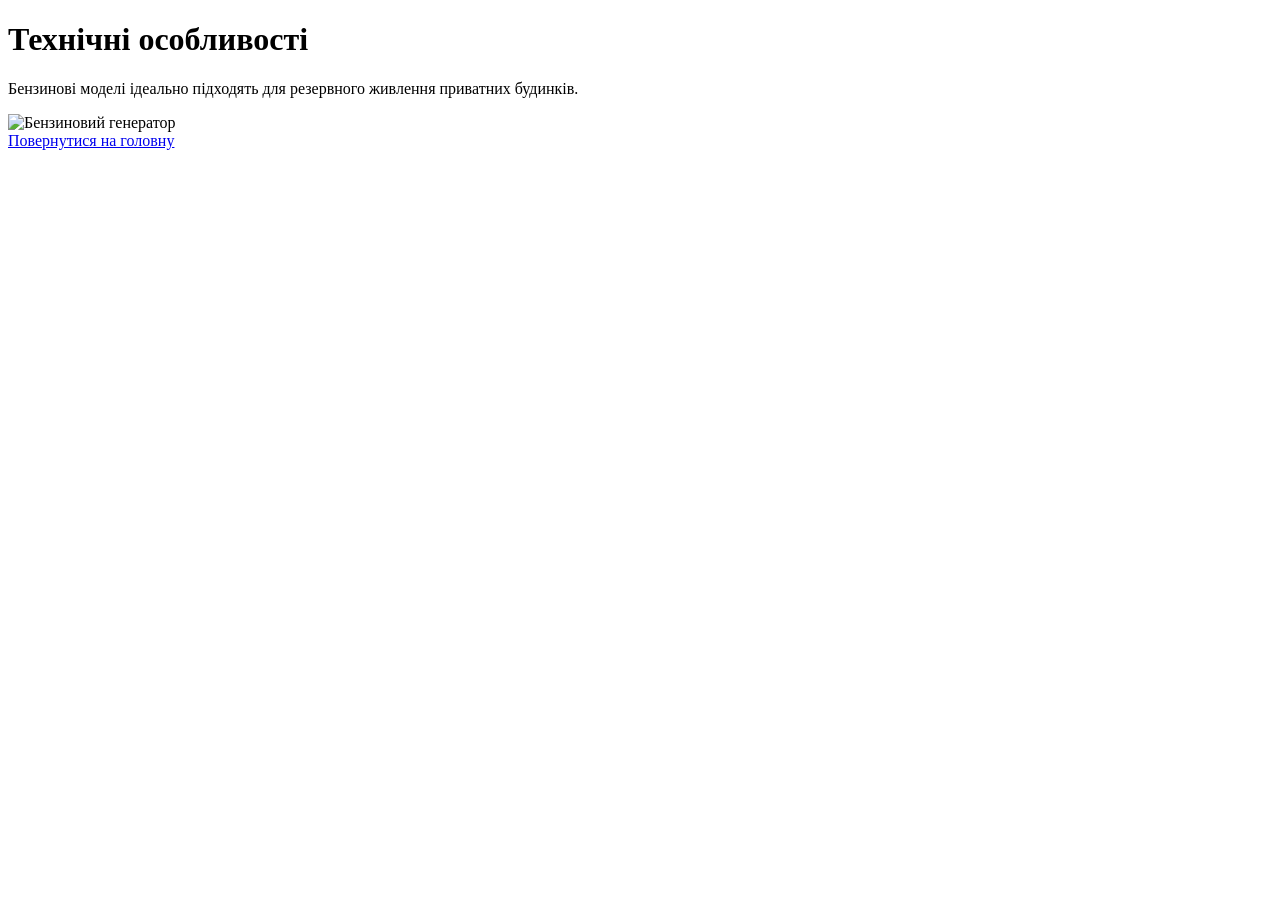
==== Gasoline.html @ b6723f43 "Add files via upload" ====
<!DOCTYPE html>
<html lang="uk">

<head>
    <meta charset="UTF-8">
    <title>Детальніше</title>
    <base href="http://127.0.0.1:5500/Gasoline.html">
</head>

<body>
    <h1>Технічні особливості</h1>
    <p>Бензинові моделі ідеально підходять для резервного живлення приватних будинків.</p>
    <img src="gasoline/gasoline1.jpg" alt="Бензиновий генератор">
    <br>
    <a href="index.html">Повернутися на головну</a>
</body>

</html>
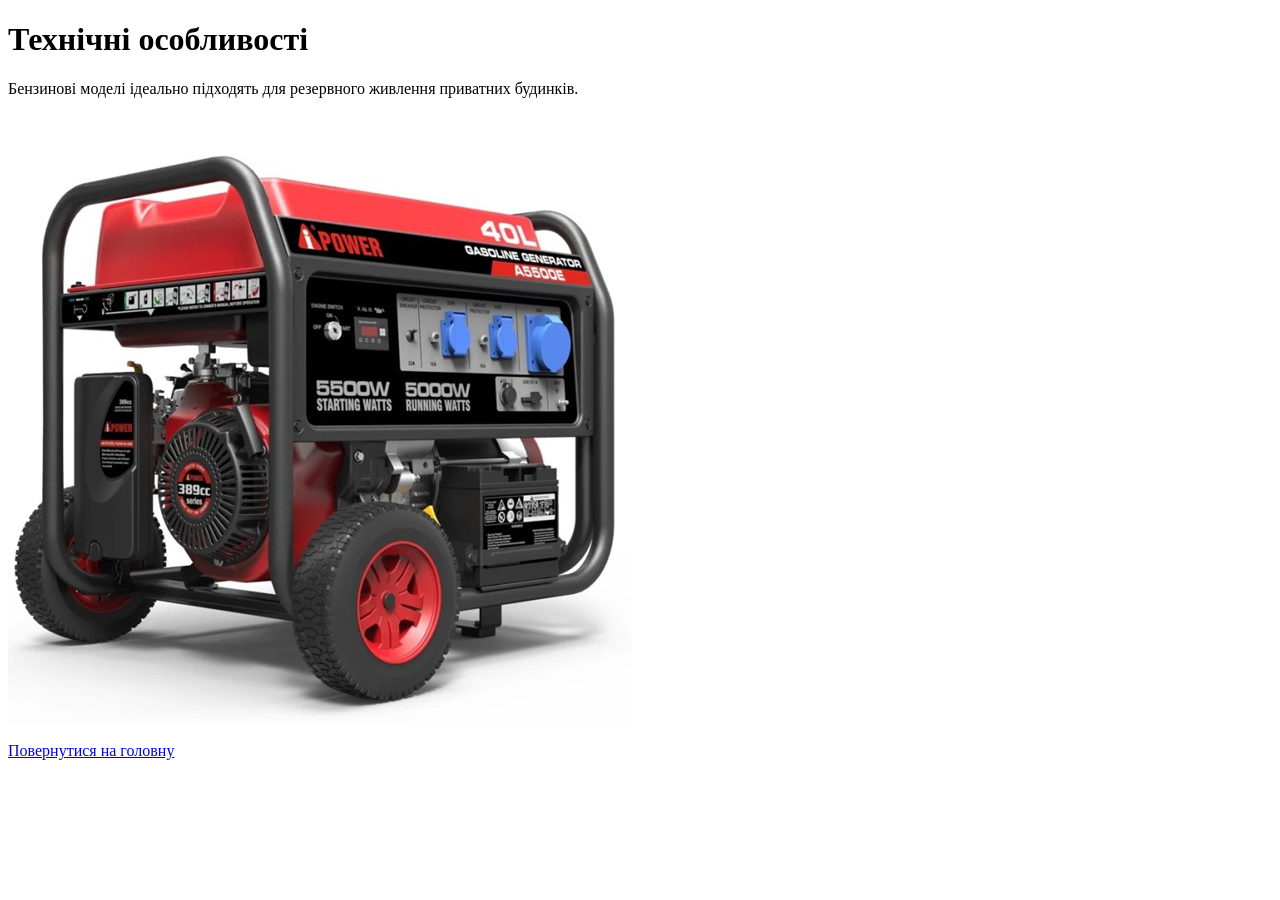
==== commit 1a83d2fe: "Update Gasoline.html" ====
--- a/Gasoline.html
+++ b/Gasoline.html
@@ -4,7 +4,7 @@
 <head>
     <meta charset="UTF-8">
     <title>Детальніше</title>
-    <base href="http://127.0.0.1:5500/Gasoline.html">
+    <base href="Gasoline.html">
 </head>
 
 <body>
@@ -15,4 +15,6 @@
     <a href="index.html">Повернутися на головну</a>
 </body>
 
-</html>+
+</html>
+
